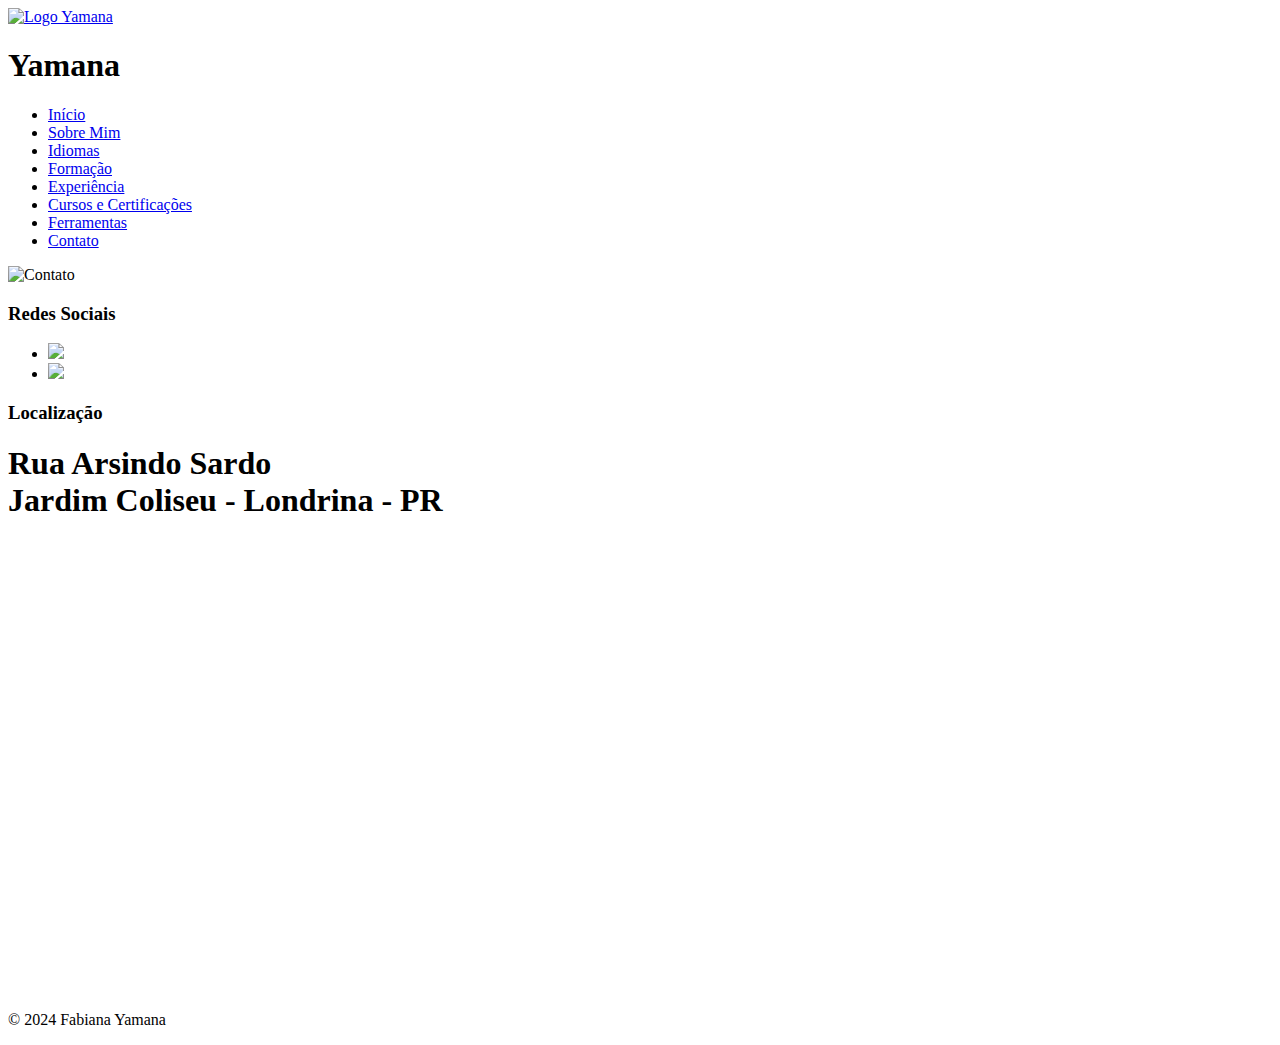
==== contato.html @ 9c7633e7 "Add files via upload" ====
<!DOCTYPE html>
<html lang="pt-br">
<head>
  <meta charset="UTF-8">
  <meta name="viewport" content="width=device-width, initial-scale=1.0">
  <meta name="description" content="Site Curriculo Fabiana Yamana">
  <title>Currículo - Fabiana Yamana</title> 
  <link rel="stylesheet" type="text/css" href="contato.css">
  <script src="contato.js"></script>
</head>
<body>
    <header class="cabecalho">
      <div class="logo">
        <a href="index.html">
          <img src="https://upload.wikimedia.org/wikipedia/commons/7/7f/%E4%BA%94%E4%B8%83%E6%A1%90%E3%81%AB%E4%B8%83%E8%91%89%E6%A0%B9%E7%AC%B9.png" alt="Logo Yamana">
        </a>
      </div>
      <div class="container">
        <h1>Yamana</h1>
      <nav class="menu-principal">
        <ul>
        <li><a href="index.html">Início</a></li>
        <li><a href="SobreMim.html">Sobre Mim</a></li>
        <li><a href="Idiomas.html">Idiomas</a></li>
        <li><a href="formacao.html">Formação</a></li>
        <li><a href="Experiencia.html">Experiência</a></li>
        <li><a href="cursosecertificacoes.html">Cursos e Certificações</a></li>
        <li><a href="ferramentas.html">Ferramentas</a></li>
        <li><a href="contato.html">Contato</a></li>
      </ul>
    </nav>
  </header>

  <section class="contato">  
        <img src="https://www.mundorh.com.br/wp-content/uploads/2023/02/pagina-contato-mundo-rh.webp" alt="Contato">    
  <section id="corpo">
    <h3>Redes Sociais</h3>
    <ul>
      <li><img id="icone1" src="https://cdn.worldvectorlogo.com/logos/github-icon-2.svg" usemap="#meumapa1"/></li>
      <map name="meumapa1">
        <area shape="circle" coords="80,80,80" href="https://github.com/estelayamana"/>
      </map>
      <li><img id="icone2" src="https://t.ctcdn.com.br/IwwDh-BajTE4ZwE4zuIcvz9Q2ZY=/i490027.jpeg" usemap="#meumapa2"/></li>
      <map name="meumapa2">
        <area shape="circle" coords="80,80,80" href="https://www.linkedin.com/in/fabiana-yamana-181a9573/">
      </map>
    </ul>
    <section id="mapa">
      <h3 class="titulo-principal">Localização</h3>
      <h1>Rua Arsindo Sardo<br/>
        Jardim Coliseu - Londrina - PR</h1>
     <iframe src="https://www.google.com/maps/embed?pb=!1m18!1m12!1m3!1d3664.822345041309!2d-51.180451999999995!3d-23.2859041!2m3!1f0!2f0!3f0!3m2!1i1024!2i768!4f13.1!3m3!1m2!1s0x94eb44d2d172022b%3A0x17568cc0b0e83d6c!2sR.%20Arcindo%20Sardo%20-%20Coliseu%2C%20Londrina%20-%20PR%2C%2086076-140!5e0!3m2!1spt-BR!2sbr!4v1720124296769!5m2!1spt-BR!2sbr" width="600" height="450" style="border:0;" allowfullscreen="" loading="lazy" referrerpolicy="no-referrer-when-downgrade"></iframe>
    </section>
  </section>

  <footer>
    <p>&copy; 2024 Fabiana Yamana</p>
  </footer>
</body>
</html>
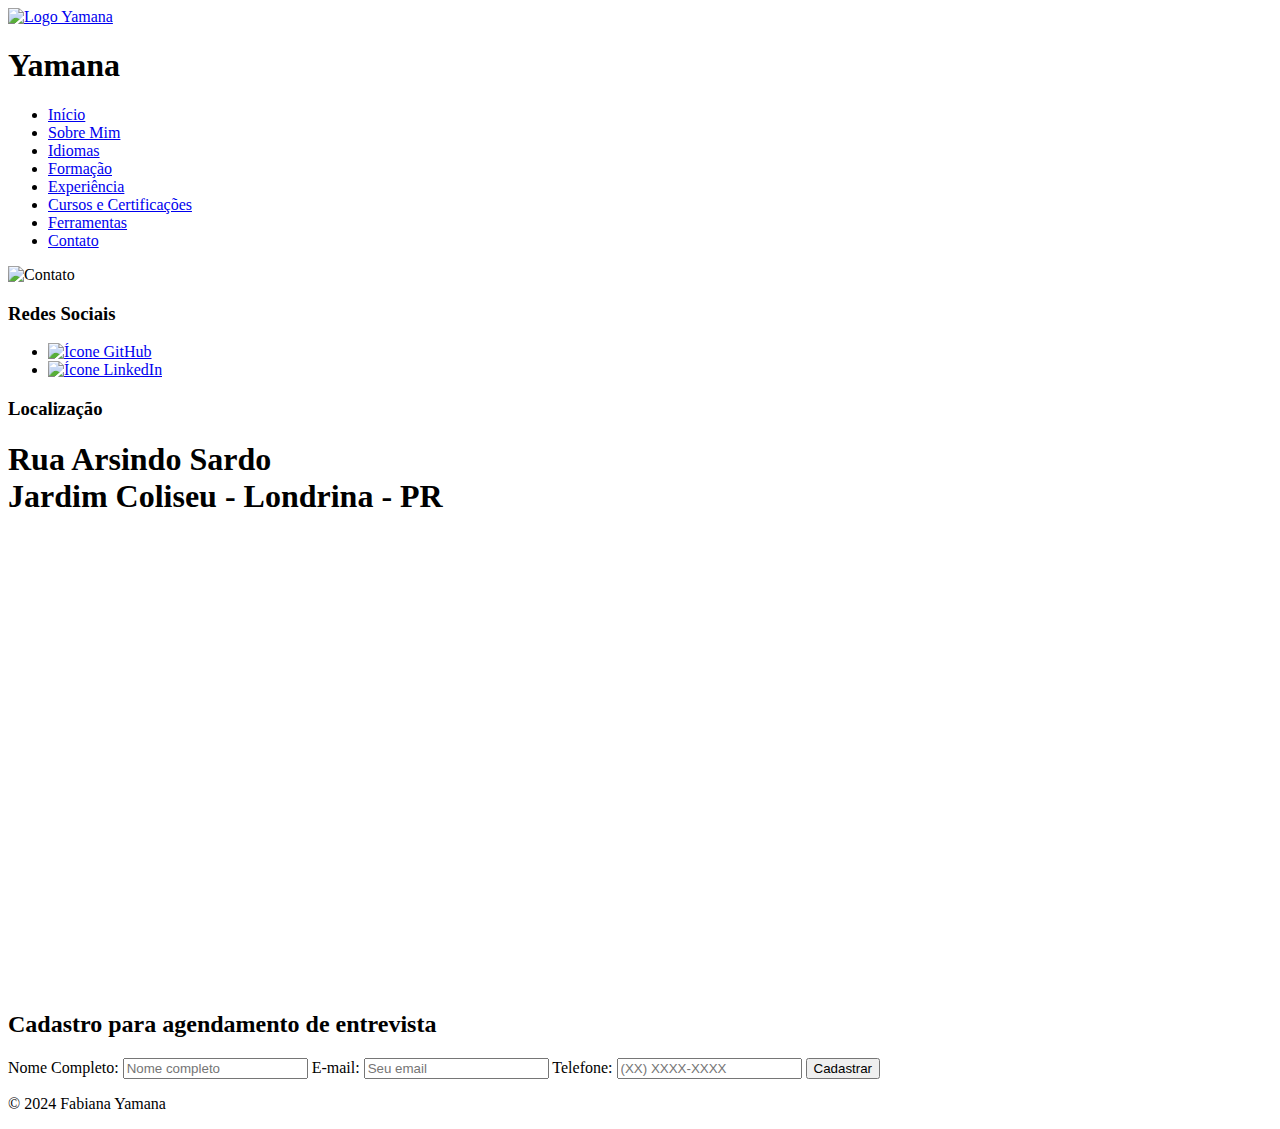
==== commit 5815da48: "Update contato.html" ====
--- a/contato.html
+++ b/contato.html
@@ -3,57 +3,68 @@
 <head>
   <meta charset="UTF-8">
   <meta name="viewport" content="width=device-width, initial-scale=1.0">
-  <meta name="description" content="Site Curriculo Fabiana Yamana">
-  <title>Currículo - Fabiana Yamana</title> 
+  <meta name="description" content="Site Currículo Fabiana Yamana">
+  <title>Currículo - Fabiana Yamana</title>
   <link rel="stylesheet" type="text/css" href="contato.css">
-  <script src="contato.js"></script>
+  <script src="script.js"></script>
 </head>
 <body>
-    <header class="cabecalho">
-      <div class="logo">
-        <a href="index.html">
-          <img src="https://upload.wikimedia.org/wikipedia/commons/7/7f/%E4%BA%94%E4%B8%83%E6%A1%90%E3%81%AB%E4%B8%83%E8%91%89%E6%A0%B9%E7%AC%B9.png" alt="Logo Yamana">
-        </a>
-      </div>
-      <div class="container">
-        <h1>Yamana</h1>
+  <header class="cabecalho">
+    <div class="logo">
+      <a href="index.html">
+        <img src="https://upload.wikimedia.org/wikipedia/commons/7/7f/%E4%BA%94%E4%B8%83%E6%A1%90%E3%81%AB%E4%B8%83%E8%91%89%E6%A0%B9%E7%AC%B9.png" alt="Logo Yamana">
+      </a>
+    </div>
+    <div class="container">
+      <h1>Yamana</h1>
       <nav class="menu-principal">
         <ul>
-        <li><a href="index.html">Início</a></li>
-        <li><a href="SobreMim.html">Sobre Mim</a></li>
-        <li><a href="Idiomas.html">Idiomas</a></li>
-        <li><a href="formacao.html">Formação</a></li>
-        <li><a href="Experiencia.html">Experiência</a></li>
-        <li><a href="cursosecertificacoes.html">Cursos e Certificações</a></li>
-        <li><a href="ferramentas.html">Ferramentas</a></li>
-        <li><a href="contato.html">Contato</a></li>
-      </ul>
-    </nav>
+          <li><a href="index.html">Início</a></li>
+          <li><a href="SobreMim.html">Sobre Mim</a></li>
+          <li><a href="Idiomas.html">Idiomas</a></li>
+          <li><a href="formacao.html">Formação</a></li>
+          <li><a href="Experiencia.html">Experiência</a></li>
+          <li><a href="cursosecertificacoes.html">Cursos e Certificações</a></li>
+          <li><a href="ferramentas.html">Ferramentas</a></li>
+          <li><a href="contato.html">Contato</a></li>
+        </ul>
+      </nav>
+    </div>
   </header>
 
-  <section class="contato">  
-        <img src="https://www.mundorh.com.br/wp-content/uploads/2023/02/pagina-contato-mundo-rh.webp" alt="Contato">    
-  <section id="corpo">
-    <h3>Redes Sociais</h3>
-    <ul>
-      <li><img id="icone1" src="https://cdn.worldvectorlogo.com/logos/github-icon-2.svg" usemap="#meumapa1"/></li>
-      <map name="meumapa1">
-        <area shape="circle" coords="80,80,80" href="https://github.com/estelayamana"/>
-      </map>
-      <li><img id="icone2" src="https://t.ctcdn.com.br/IwwDh-BajTE4ZwE4zuIcvz9Q2ZY=/i490027.jpeg" usemap="#meumapa2"/></li>
-      <map name="meumapa2">
-        <area shape="circle" coords="80,80,80" href="https://www.linkedin.com/in/fabiana-yamana-181a9573/">
-      </map>
-    </ul>
-    <section id="mapa">
-      <h3 class="titulo-principal">Localização</h3>
-      <h1>Rua Arsindo Sardo<br/>
-        Jardim Coliseu - Londrina - PR</h1>
+  <section class="contato">
+    <img src="https://www.mundorh.com.br/wp-content/uploads/2023/02/pagina-contato-mundo-rh.webp" alt="Contato">
+    <section id="corpo">
+      <h3>Redes Sociais</h3>
+      <ul>
+        <li>
+          <a href="https://github.com/estelayamana">
+            <img id="icone1" src="https://cdn.worldvectorlogo.com/logos/github-icon-2.svg" alt="Ícone GitHub">
+          </a>
+        </li>
+        <li>
+          <a href="https://www.linkedin.com/in/fabiana-yamana-181a9573/">
+            <img id="icone2" src="https://t.ctcdn.com.br/IwwDh-BajTE4ZwE4zuIcvz9Q2ZY=/i490027.jpeg" alt="Ícone LinkedIn">
+          </a>
+        </li>
+      </ul>
+      <section id="mapa">
+        <h3 class="titulo-principal">Localização</h3>
+        <h1>Rua Arsindo Sardo<br/>
+          Jardim Coliseu - Londrina - PR</h1>
      <iframe src="https://www.google.com/maps/embed?pb=!1m18!1m12!1m3!1d3664.822345041309!2d-51.180451999999995!3d-23.2859041!2m3!1f0!2f0!3f0!3m2!1i1024!2i768!4f13.1!3m3!1m2!1s0x94eb44d2d172022b%3A0x17568cc0b0e83d6c!2sR.%20Arcindo%20Sardo%20-%20Coliseu%2C%20Londrina%20-%20PR%2C%2086076-140!5e0!3m2!1spt-BR!2sbr!4v1720124296769!5m2!1spt-BR!2sbr" width="600" height="450" style="border:0;" allowfullscreen="" loading="lazy" referrerpolicy="no-referrer-when-downgrade"></iframe>
     </section>
   </section>
+    
+  <form id="formulario-cadastro" action="processar_cadastro.php" method="post">
+  <h2>Cadastro para agendamento de entrevista</h2>
+Nome Completo: <input type="text" name="nome" placeholder="Nome completo">
+E-mail: <input type="email" name="email" placeholder="Seu email">
+Telefone: <input type="tel" name="telefone" placeholder="(XX) XXXX-XXXX">
+<button type="submit">Cadastrar</button>
+</form>
 
-  <footer>
+    <footer>
     <p>&copy; 2024 Fabiana Yamana</p>
   </footer>
 </body>
